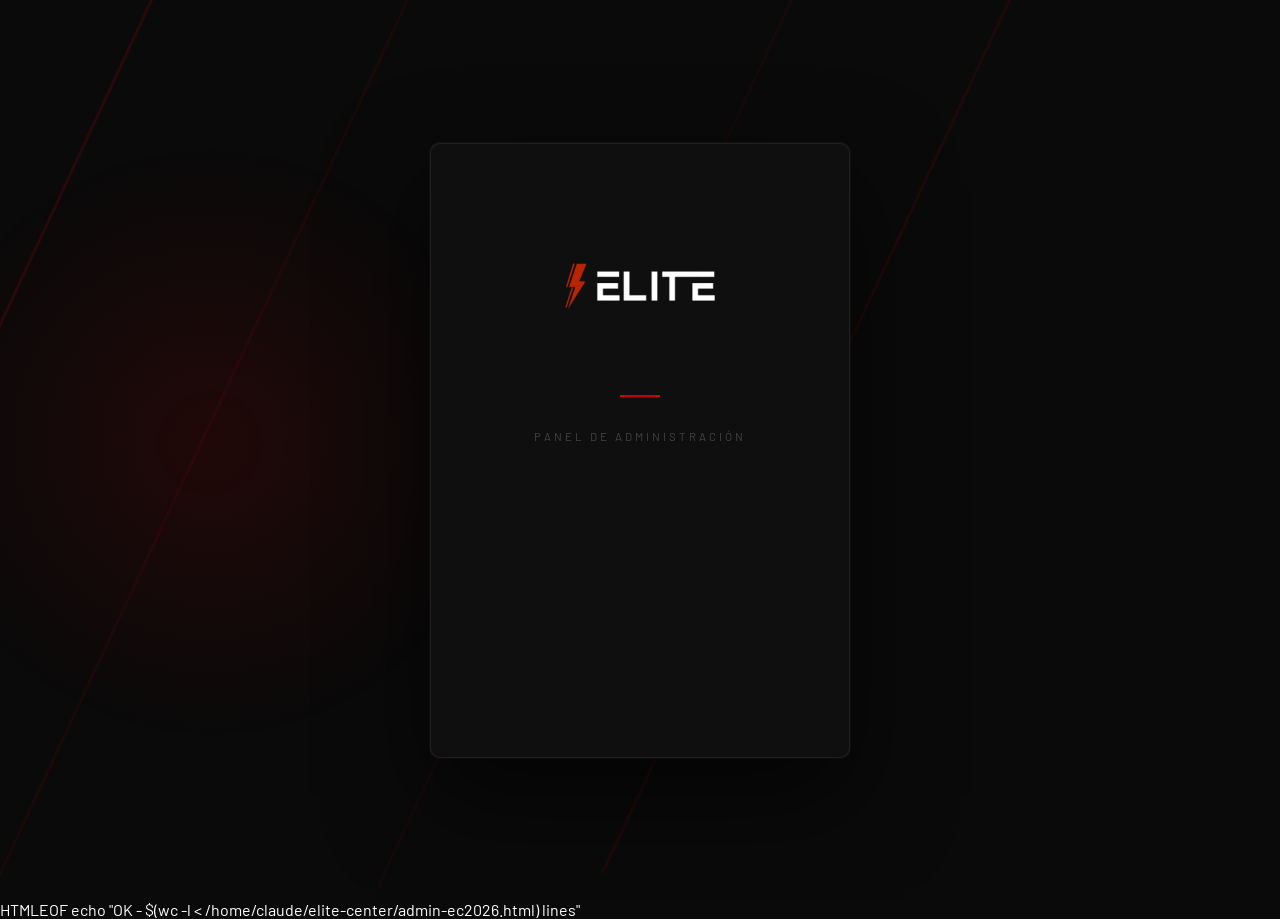
==== admin-ec2026.html @ e7048ead "Panel admin" ====
<!DOCTYPE html>
<html lang="es">
<head>
<meta charset="UTF-8">
<meta name="viewport" content="width=device-width, initial-scale=1.0">
<title>Elite Center – Panel Admin</title>
<link rel="icon" type="image/png" href="assets/img/logo-icon.png">
<link href="https://fonts.googleapis.com/css2?family=Barlow+Condensed:wght@400;600;700;900&family=Barlow:wght@300;400;500&display=swap" rel="stylesheet">
<script src="https://cdnjs.cloudflare.com/ajax/libs/gsap/3.12.5/gsap.min.js"></script>
<style>
:root{
  --red:#cc0000;--blk:#0a0a0a;--g1:#111;--g2:#1a1a1a;--g3:#222;
  --w:#fff;--mut:rgba(255,255,255,.45);--border:rgba(255,255,255,.07);
}
*{margin:0;padding:0;box-sizing:border-box}
body{background:var(--blk);color:var(--w);font-family:'Barlow',sans-serif;min-height:100vh;overflow-x:hidden}

/* ══ LOGIN ══ */
#loginScreen{
  min-height:100vh;display:flex;align-items:center;justify-content:center;
  position:relative;overflow:hidden;
}
.login-bg-stripe{
  position:absolute;width:3px;background:var(--red);opacity:.15;
  top:-10%;height:120%;transform:rotate(25deg);
}
.login-bg-stripe:nth-child(1){left:15%}
.login-bg-stripe:nth-child(2){left:35%;opacity:.08}
.login-bg-stripe:nth-child(3){left:65%;opacity:.06}
.login-bg-stripe:nth-child(4){left:82%;opacity:.1}
.login-glow{
  position:absolute;width:600px;height:600px;border-radius:50%;
  background:radial-gradient(circle,rgba(204,0,0,.12) 0%,transparent 70%);
  left:-100px;top:50%;transform:translateY(-50%);pointer-events:none;
}

.login-box{
  background:rgba(17,17,17,.85);
  backdrop-filter:blur(20px);
  border:1px solid var(--border);
  border-radius:10px;padding:52px 48px;
  width:100%;max-width:420px;
  position:relative;z-index:1;
  box-shadow:0 40px 100px rgba(0,0,0,.6), 0 0 0 1px rgba(255,255,255,.04);
  opacity:0;
}
.login-logo-wrap{text-align:center;margin-bottom:32px}
.login-logo-img{width:180px;opacity:0;transform:translateY(-20px)}
.login-divider{
  width:40px;height:2px;background:var(--red);
  margin:16px auto;opacity:0;
}
.login-sub{
  font-size:.72rem;letter-spacing:3px;text-transform:uppercase;
  color:var(--mut);text-align:center;margin-bottom:36px;opacity:0;
}
.login-field{margin-bottom:16px;opacity:0;transform:translateY(10px)}
.login-field label{
  display:block;font-size:.7rem;letter-spacing:2px;
  text-transform:uppercase;color:var(--mut);margin-bottom:8px;
}
.login-field input{
  width:100%;background:rgba(255,255,255,.04);
  border:1px solid var(--border);border-radius:5px;
  padding:14px 16px;color:var(--w);font-size:.95rem;outline:none;
  transition:border-color .25s,box-shadow .25s;
}
.login-field input:focus{
  border-color:var(--red);
  box-shadow:0 0 0 3px rgba(204,0,0,.12);
}
.login-err{
  color:#ff5555;font-size:.8rem;margin-bottom:12px;
  display:none;text-align:center;padding:8px;
  background:rgba(204,0,0,.08);border-radius:3px;
  border:1px solid rgba(204,0,0,.2);
}
.btn-login{
  width:100%;background:var(--red);color:var(--w);border:none;
  padding:15px;font-family:'Barlow Condensed',sans-serif;font-weight:700;
  font-size:1rem;letter-spacing:3px;text-transform:uppercase;
  border-radius:5px;cursor:pointer;margin-top:8px;
  transition:background .2s,transform .1s,box-shadow .2s;
  opacity:0;transform:translateY(10px);
  box-shadow:0 4px 20px rgba(204,0,0,.3);
}
.btn-login:hover{background:#aa0000;box-shadow:0 6px 28px rgba(204,0,0,.45)}
.btn-login:active{transform:scale(.98)}

/* ══ PANEL ══ */
#adminPanel{display:none}
.admin-nav{
  background:var(--g1);border-bottom:1px solid var(--border);
  padding:0 32px;display:flex;align-items:center;
  justify-content:space-between;height:62px;position:sticky;top:0;z-index:100;
}
.admin-brand{display:flex;align-items:center;gap:12px}
.admin-brand img{height:32px}
.admin-brand-txt{
  font-family:'Barlow Condensed',sans-serif;font-weight:700;
  font-size:.7rem;letter-spacing:3px;text-transform:uppercase;color:var(--mut);
}
.admin-right{display:flex;align-items:center;gap:16px}
.admin-clock{font-size:.78rem;color:var(--mut);font-family:monospace}
.btn-logout{
  background:transparent;border:1px solid var(--border);
  color:var(--mut);padding:7px 16px;font-size:.75rem;letter-spacing:1px;
  cursor:pointer;border-radius:4px;transition:all .2s;
}
.btn-logout:hover{border-color:var(--red);color:var(--red)}

.admin-body{padding:36px 32px;max-width:1140px;margin:0 auto}

/* Stats */
.admin-stats{display:grid;grid-template-columns:repeat(4,1fr);gap:14px;margin-bottom:36px}
.stat-card{
  background:var(--g1);border:1px solid var(--border);
  border-radius:6px;padding:18px 22px;
  opacity:0;transform:translateY(20px);
}
.stat-card-n{
  font-family:'Barlow Condensed',sans-serif;font-weight:900;
  font-size:2rem;color:var(--w);line-height:1;
}
.stat-card-n em{color:var(--red);font-style:normal}
.stat-card-l{font-size:.68rem;color:var(--mut);letter-spacing:1.5px;text-transform:uppercase;margin-top:6px}

/* Tabs */
.admin-tabs{display:flex;gap:3px;margin-bottom:24px;background:var(--g1);border:1px solid var(--border);border-radius:6px;padding:4px;width:fit-content}
.tab-btn{
  background:transparent;border:none;color:var(--mut);
  padding:9px 20px;font-size:.78rem;letter-spacing:1.5px;text-transform:uppercase;
  cursor:pointer;border-radius:4px;transition:all .2s;white-space:nowrap;
}
.tab-btn.active{background:var(--red);color:var(--w)}
.tab-btn:not(.active):hover{color:var(--w);background:rgba(255,255,255,.05)}

/* Panel sections */
.panel-section{display:none}
.panel-section.active{display:grid;grid-template-columns:1fr 1fr;gap:20px;align-items:start}
.panel-section.active.full{grid-template-columns:1fr}

/* Cards */
.panel-card{
  background:var(--g1);border:1px solid var(--border);
  border-radius:6px;padding:24px 28px;
}
.panel-card h3{
  font-family:'Barlow Condensed',sans-serif;font-weight:700;
  font-size:1rem;letter-spacing:1.5px;text-transform:uppercase;
  margin-bottom:18px;padding-bottom:14px;
  border-bottom:1px solid var(--border);
  display:flex;align-items:center;gap:8px;
}

/* Forms */
.form-row{display:grid;grid-template-columns:1fr 1fr;gap:12px;margin-bottom:12px}
.form-row.three{grid-template-columns:1fr 1fr 1fr}
.form-row.one{grid-template-columns:1fr}
.form-group{display:flex;flex-direction:column;gap:6px}
.form-group label{font-size:.68rem;letter-spacing:2px;text-transform:uppercase;color:var(--mut)}
.form-group input,.form-group select{
  background:rgba(255,255,255,.04);border:1px solid var(--border);
  border-radius:4px;padding:11px 13px;color:var(--w);font-size:.88rem;outline:none;
  transition:border-color .2s,box-shadow .2s;
}
.form-group input:focus,.form-group select:focus{
  border-color:var(--red);box-shadow:0 0 0 2px rgba(204,0,0,.1);
}
.form-group select option{background:var(--g2)}
.form-actions{display:flex;gap:10px;margin-top:16px;align-items:center;flex-wrap:wrap}
.btn-primary{
  background:var(--red);color:var(--w);border:none;
  padding:11px 24px;font-family:'Barlow Condensed',sans-serif;font-weight:700;
  font-size:.85rem;letter-spacing:2px;text-transform:uppercase;
  border-radius:4px;cursor:pointer;transition:background .2s,transform .1s;
  box-shadow:0 3px 12px rgba(204,0,0,.25);
}
.btn-primary:hover{background:#aa0000}
.btn-primary:active{transform:scale(.97)}
.btn-sec{
  background:transparent;color:var(--mut);border:1px solid var(--border);
  padding:11px 18px;font-size:.78rem;letter-spacing:1px;
  border-radius:4px;cursor:pointer;transition:all .2s;
}
.btn-sec:hover{border-color:var(--w);color:var(--w)}
.form-msg{
  font-size:.78rem;padding:8px 12px;border-radius:3px;display:none;
  animation:fadeIn .3s ease;
}
.form-msg.ok{background:rgba(0,200,100,.08);border:1px solid rgba(0,200,100,.25);color:#4dff9a}
.form-msg.err{background:rgba(204,0,0,.08);border:1px solid rgba(204,0,0,.25);color:#ff6666}
@keyframes fadeIn{from{opacity:0;transform:translateY(4px)}to{opacity:1;transform:none}}

/* Bulk */
.bulk-area{
  width:100%;background:rgba(255,255,255,.04);border:1px solid var(--border);
  border-radius:4px;padding:12px;color:var(--w);font-size:.82rem;
  font-family:monospace;line-height:1.8;outline:none;resize:vertical;min-height:160px;
  transition:border-color .2s;
}
.bulk-area:focus{border-color:var(--red)}
.bulk-hint{font-size:.72rem;color:var(--mut);margin-top:8px;line-height:1.6}
.bulk-hint strong{color:rgba(255,255,255,.6)}

/* Live code preview */
.code-preview{
  background:#0d1117;border:1px solid var(--border);border-radius:6px;
  padding:20px;height:100%;min-height:400px;position:relative;
  display:flex;flex-direction:column;
}
.code-preview-header{
  display:flex;justify-content:space-between;align-items:center;
  margin-bottom:14px;padding-bottom:12px;border-bottom:1px solid var(--border);
}
.code-preview-title{font-size:.68rem;letter-spacing:2px;text-transform:uppercase;color:var(--mut)}
.code-dots{display:flex;gap:6px}
.code-dot{width:10px;height:10px;border-radius:50%}
.code-dot:nth-child(1){background:#ff5f57}
.code-dot:nth-child(2){background:#febc2e}
.code-dot:nth-child(3){background:#28c840}
.code-body{
  flex:1;overflow-y:auto;font-family:monospace;font-size:.78rem;
  line-height:1.75;color:#e6edf3;white-space:pre-wrap;word-break:break-all;
}
.code-body .kw{color:#ff7b72}
.code-body .str{color:#a5d6ff}
.code-body .key{color:#79c0ff}
.code-body .num{color:#f8c555}
.code-preview-actions{display:flex;gap:8px;margin-top:14px;padding-top:12px;border-top:1px solid var(--border)}
.btn-download{
  background:var(--red);color:var(--w);border:none;
  padding:10px 20px;font-family:'Barlow Condensed',sans-serif;font-weight:700;
  font-size:.82rem;letter-spacing:2px;text-transform:uppercase;
  border-radius:4px;cursor:pointer;transition:all .2s;
  box-shadow:0 3px 12px rgba(204,0,0,.25);display:flex;align-items:center;gap:8px;
}
.btn-download:hover{background:#aa0000}
.btn-copy-code{
  background:transparent;border:1px solid var(--border);color:var(--mut);
  padding:10px 16px;font-size:.78rem;letter-spacing:1px;
  border-radius:4px;cursor:pointer;transition:all .2s;
}
.btn-copy-code:hover{border-color:var(--w);color:var(--w)}

/* Tabla */
.table-wrap{overflow-x:auto}
.table-search{
  background:rgba(255,255,255,.04);border:1px solid var(--border);
  border-radius:4px;padding:10px 14px;color:var(--w);font-size:.85rem;
  outline:none;width:260px;transition:border-color .2s;margin-bottom:14px;
}
.table-search:focus{border-color:var(--red)}
table{width:100%;border-collapse:collapse;font-size:.82rem}
thead th{
  padding:9px 12px;text-align:left;font-size:.65rem;
  letter-spacing:2px;text-transform:uppercase;color:var(--mut);
  border-bottom:1px solid var(--border);font-weight:500;
}
tbody tr{border-bottom:1px solid rgba(255,255,255,.03);transition:background .15s}
tbody tr:hover{background:rgba(255,255,255,.025)}
tbody td{padding:10px 12px;color:rgba(255,255,255,.75)}
.td-name{color:var(--w);font-weight:500}
.td-badge{
  font-size:.65rem;letter-spacing:1px;text-transform:uppercase;
  color:var(--red);background:rgba(204,0,0,.1);
  padding:3px 7px;border-radius:2px;display:inline-block;white-space:nowrap;
}
.td-link a{color:rgba(255,255,255,.35);font-size:.72rem;text-decoration:none;transition:color .2s}
.td-link a:hover{color:var(--red)}
.btn-del{
  background:transparent;border:1px solid rgba(255,0,0,.15);
  color:rgba(255,100,100,.5);padding:4px 10px;font-size:.7rem;
  cursor:pointer;border-radius:2px;transition:all .2s;
}
.btn-del:hover{background:rgba(204,0,0,.15);color:#ff4444;border-color:var(--red)}
.empty-state{text-align:center;padding:40px;color:var(--mut);font-size:.88rem}

/* Historial */
.hist-list{display:flex;flex-direction:column;gap:8px;max-height:500px;overflow-y:auto}
.hist-item{
  background:rgba(255,255,255,.03);border:1px solid var(--border);
  border-radius:4px;padding:14px 16px;
  display:flex;align-items:center;justify-content:space-between;gap:12px;
}
.hist-item.current{border-color:rgba(0,200,100,.3);background:rgba(0,200,100,.04)}
.hist-info{flex:1}
.hist-date{font-size:.82rem;color:var(--w);font-weight:500}
.hist-meta{font-size:.72rem;color:var(--mut);margin-top:3px}
.hist-badge{
  font-size:.65rem;letter-spacing:1px;text-transform:uppercase;
  padding:3px 8px;border-radius:2px;
}
.hist-badge.current{background:rgba(0,200,100,.1);color:#4dff9a;border:1px solid rgba(0,200,100,.2)}
.hist-badge.old{background:rgba(255,255,255,.05);color:var(--mut);border:1px solid var(--border)}
.btn-restore{
  background:transparent;border:1px solid rgba(255,255,255,.15);
  color:var(--mut);padding:6px 14px;font-size:.72rem;letter-spacing:1px;
  cursor:pointer;border-radius:3px;transition:all .2s;white-space:nowrap;
}
.btn-restore:hover{border-color:var(--red);color:var(--red)}
.hist-empty{text-align:center;padding:32px;color:var(--mut);font-size:.85rem}

/* Notificación toast */
.toast{
  position:fixed;bottom:28px;right:28px;z-index:9999;
  background:var(--g1);border:1px solid var(--border);
  border-left:3px solid var(--red);border-radius:5px;
  padding:14px 20px;font-size:.85rem;color:var(--w);
  box-shadow:0 12px 40px rgba(0,0,0,.5);
  transform:translateY(80px);opacity:0;pointer-events:none;
  transition:none;max-width:320px;
}
.toast.green{border-left-color:#28c840}

@media(max-width:900px){
  .panel-section.active{grid-template-columns:1fr}
  .admin-stats{grid-template-columns:1fr 1fr}
  .admin-body{padding:24px 16px}
  .admin-nav{padding:0 16px}
}
</style>
</head>
<body>

<!-- ══ LOGIN ══ -->
<div id="loginScreen">
  <div class="login-bg-stripe"></div>
  <div class="login-bg-stripe"></div>
  <div class="login-bg-stripe"></div>
  <div class="login-bg-stripe"></div>
  <div class="login-glow"></div>
  <div class="login-box" id="loginBox">
    <div class="login-logo-wrap">
      <img src="assets/img/logo-full.png" alt="Elite Center" class="login-logo-img" id="loginLogoImg">
      <div class="login-divider" id="loginDivider"></div>
    </div>
    <div class="login-sub" id="loginSub">Panel de administración</div>
    <div class="login-field" id="loginF1">
      <label>Usuario</label>
      <input type="text" id="loginUser" placeholder="usuario" autocomplete="off">
    </div>
    <div class="login-field" id="loginF2">
      <label>Contraseña</label>
      <input type="password" id="loginPass" placeholder="••••••••">
    </div>
    <div class="login-err" id="loginErr">Usuario o contraseña incorrectos</div>
    <button class="btn-login" id="loginBtn" onclick="doLogin()">Ingresar →</button>
  </div>
</div>

<!-- ══ PANEL ══ -->
<div id="adminPanel">
  <nav class="admin-nav">
    <div class="admin-brand">
      <img src="assets/img/logo-icon.png" alt="Elite Center">
      <div class="admin-brand-txt">Panel de administración</div>
    </div>
    <div class="admin-right">
      <div class="admin-clock" id="adminClock"></div>
      <button class="btn-logout" onclick="doLogout()">Cerrar sesión</button>
    </div>
  </nav>

  <div class="admin-body">

    <!-- Stats -->
    <div class="admin-stats" id="adminStats">
      <div class="stat-card"><div class="stat-card-n" id="statTotal">0</div><div class="stat-card-l">Alumnos cargados</div></div>
      <div class="stat-card"><div class="stat-card-n" id="statPlans">0</div><div class="stat-card-l">Planificaciones distintas</div></div>
      <div class="stat-card"><div class="stat-card-n" id="statVer"><em>v1</em></div><div class="stat-card-l">Versión actual</div></div>
      <div class="stat-card"><div class="stat-card-n" id="statLast" style="font-size:1rem;padding-top:4px">—</div><div class="stat-card-l">Último alumno</div></div>
    </div>

    <!-- Tabs -->
    <div class="admin-tabs">
      <button class="tab-btn active" onclick="switchTab('individual',this)">➕ Agregar</button>
      <button class="tab-btn" onclick="switchTab('bulk',this)">📋 Carga masiva</button>
      <button class="tab-btn" onclick="switchTab('lista',this)">👥 Alumnos</button>
      <button class="tab-btn" onclick="switchTab('historial',this)">🕐 Historial</button>
    </div>

    <!-- TAB: Individual -->
    <div class="panel-section active" id="tab-individual">
      <div class="panel-card">
        <h3>➕ Agregar alumno</h3>
        <div class="form-row">
          <div class="form-group"><label>Nombre</label><input type="text" id="iNombre" placeholder="Juan"></div>
          <div class="form-group"><label>Apellido</label><input type="text" id="iApellido" placeholder="Pérez"></div>
        </div>
        <div class="form-row three">
          <div class="form-group"><label>DNI (últimos 4)</label><input type="text" id="iDni" placeholder="4521" maxlength="4" inputmode="numeric"></div>
          <div class="form-group"><label>Período</label><input type="text" id="iFecha" placeholder="Marzo 2026"></div>
          <div class="form-group"><label>Tipo de plan</label>
            <select id="iTipo">
              <option value="">Seleccioná...</option>
              <option>Entrenamiento Funcional</option>
              <option>Entrenamiento Deportivo</option>
              <option>Personalizado de Estética</option>
              <option>Personalizado de Salud</option>
              <option>Entrenamiento en Equipo</option>
            </select>
          </div>
        </div>
        <div class="form-row one">
          <div class="form-group"><label>Link Google Drive (PDF)</label><input type="url" id="iDrive" placeholder="https://drive.google.com/file/d/..."></div>
        </div>
        <div class="form-actions">
          <button class="btn-primary" onclick="agregarIndividual()">Agregar alumno</button>
          <button class="btn-sec" onclick="limpiarForm()">Limpiar</button>
          <span class="form-msg" id="iMsg"></span>
        </div>
      </div>

      <!-- Live code preview -->
      <div class="code-preview">
        <div class="code-preview-header">
          <div style="display:flex;align-items:center;gap:10px">
            <div class="code-dots"><div class="code-dot"></div><div class="code-dot"></div><div class="code-dot"></div></div>
            <div class="code-preview-title">planificaciones.js — live preview</div>
          </div>
        </div>
        <div class="code-body" id="liveCode">// Cargá alumnos para ver el código generado...</div>
        <div class="code-preview-actions">
          <button class="btn-download" onclick="descargarJS()">⬇ Descargar planificaciones.js</button>
          <button class="btn-copy-code" onclick="copiarCodigo()">📋 Copiar</button>
        </div>
      </div>
    </div>

    <!-- TAB: Bulk -->
    <div class="panel-section" id="tab-bulk">
      <div class="panel-card">
        <h3>📋 Carga masiva</h3>
        <div class="form-row three">
          <div class="form-group"><label>Tipo de plan</label>
            <select id="bTipo">
              <option value="">Seleccioná...</option>
              <option>Entrenamiento Funcional</option>
              <option>Entrenamiento Deportivo</option>
              <option>Personalizado de Estética</option>
              <option>Personalizado de Salud</option>
              <option>Entrenamiento en Equipo</option>
            </select>
          </div>
          <div class="form-group"><label>Período</label><input type="text" id="bFecha" placeholder="Marzo 2026"></div>
          <div class="form-group"><label>DNI: últimos 4 dígitos</label><input type="text" id="bDni" placeholder="Mismo para todos (opcional)"></div>
        </div>
        <div class="form-row one">
          <div class="form-group"><label>Link Google Drive (mismo PDF para todos)</label><input type="url" id="bDrive" placeholder="https://drive.google.com/file/d/..."></div>
        </div>
        <div class="form-group" style="margin-top:4px">
          <label>Alumnos — uno por línea: Nombre,Apellido,DNI</label>
          <textarea class="bulk-area" id="bAlumnos" placeholder="Juan,Pérez,4521
María,González,2277
Lucas,Rodríguez,9103"></textarea>
          <div class="bulk-hint">
            Formato: <strong>Nombre,Apellido,UltimosDigitosDNI</strong> por línea.<br>
            Si todos tienen el mismo DNI, dejá el campo arriba y omití el tercer campo en cada línea.
          </div>
        </div>
        <div class="form-actions">
          <button class="btn-primary" onclick="cargaMasiva()">Cargar todos</button>
          <span class="form-msg" id="bMsg"></span>
        </div>
      </div>

      <!-- Live code -->
      <div class="code-preview">
        <div class="code-preview-header">
          <div style="display:flex;align-items:center;gap:10px">
            <div class="code-dots"><div class="code-dot"></div><div class="code-dot"></div><div class="code-dot"></div></div>
            <div class="code-preview-title">planificaciones.js — live preview</div>
          </div>
        </div>
        <div class="code-body" id="liveCode2">// Cargá alumnos para ver el código generado...</div>
        <div class="code-preview-actions">
          <button class="btn-download" onclick="descargarJS()">⬇ Descargar planificaciones.js</button>
          <button class="btn-copy-code" onclick="copiarCodigo()">📋 Copiar</button>
        </div>
      </div>
    </div>

    <!-- TAB: Lista -->
    <div class="panel-section full" id="tab-lista">
      <div class="panel-card">
        <h3>👥 Lista de alumnos</h3>
        <input type="text" class="table-search" id="tableSearch" placeholder="Buscar por nombre..." oninput="cargarTabla()">
        <div class="table-wrap">
          <table>
            <thead><tr>
              <th>#</th><th>Nombre completo</th><th>DNI</th><th>Plan</th><th>Período</th><th>Drive</th><th></th>
            </tr></thead>
            <tbody id="alumnosTabla"></tbody>
          </table>
          <div class="empty-state" id="emptyState" style="display:none">No hay alumnos cargados todavía</div>
        </div>
      </div>
    </div>

    <!-- TAB: Historial -->
    <div class="panel-section full" id="tab-historial">
      <div class="panel-card">
        <h3>🕐 Historial de versiones</h3>
        <p style="color:var(--mut);font-size:.82rem;margin-bottom:20px;line-height:1.6">
          Cada vez que agregás o eliminás alumnos se guarda una versión automáticamente. Podés restaurar cualquier versión anterior con un clic.
        </p>
        <div class="hist-list" id="histList">
          <div class="hist-empty">No hay versiones guardadas todavía</div>
        </div>
      </div>
    </div>

  </div>
</div>

<!-- Toast -->
<div class="toast" id="toast"></div>

<script>
// ════════════════════════════════════
// CONFIG
// ════════════════════════════════════
const ADMIN_USER = 'elitecenter';
const ADMIN_PASS = 'Elite2026!';
const MAX_HIST   = 20; // máximo versiones guardadas

// ── Estado ──
let alumnos  = JSON.parse(localStorage.getItem('ec_alumnos')  || '[]');
let historial= JSON.parse(localStorage.getItem('ec_historial')|| '[]');

// ════════════════════════════════════
// GSAP LOGIN ANIMATION
// ════════════════════════════════════
window.addEventListener('load', () => {
  const tl = gsap.timeline({ delay: .15 });
  tl.to('#loginBox',       { opacity:1, duration:.6, ease:'power3.out' })
    .to('#loginLogoImg',   { opacity:1, y:0, duration:.7, ease:'back.out(1.4)' }, '-=.3')
    .to('#loginDivider',   { opacity:1, scaleX:1, duration:.5, ease:'power3.out', transformOrigin:'center' }, '-=.2')
    .to('#loginSub',       { opacity:1, duration:.5, ease:'power3.out' }, '-=.2')
    .to('#loginF1',        { opacity:1, y:0, duration:.45, ease:'power3.out' }, '-=.15')
    .to('#loginF2',        { opacity:1, y:0, duration:.45, ease:'power3.out' }, '-=.25')
    .to('#loginBtn',       { opacity:1, y:0, duration:.45, ease:'back.out(1.3)' }, '-=.2');

  // Stripes
  gsap.fromTo('.login-bg-stripe',
    { scaleY:0, transformOrigin:'top center' },
    { scaleY:1, duration:1.2, stagger:.15, ease:'power3.out', delay:.1 }
  );
  gsap.to('.login-glow', {
    x: 40, y: -30, duration:4, repeat:-1, yoyo:true, ease:'sine.inOut'
  });
});

// Enter key login
document.addEventListener('keydown', e => {
  if (e.key === 'Enter') {
    if (document.getElementById('loginScreen').style.display !== 'none') doLogin();
  }
});

// ── LOGIN ──
function doLogin() {
  const u = document.getElementById('loginUser').value.trim();
  const p = document.getElementById('loginPass').value.trim();
  if (u === ADMIN_USER && p === ADMIN_PASS) {
    gsap.to('#loginBox', {
      opacity:0, y:-30, scale:.95, duration:.4, ease:'power3.in',
      onComplete: () => {
        document.getElementById('loginScreen').style.display = 'none';
        document.getElementById('adminPanel').style.display  = 'block';
        animarPanel();
      }
    });
  } else {
    const err = document.getElementById('loginErr');
    err.style.display = 'block';
    gsap.fromTo('#loginBox', { x:-10 }, { x:0, duration:.06, repeat:5, yoyo:true, ease:'none' });
    setTimeout(() => err.style.display = 'none', 3000);
  }
}

function doLogout() {
  gsap.to('#adminPanel', { opacity:0, duration:.3, ease:'power2.in', onComplete: () => {
    document.getElementById('adminPanel').style.display  = 'none';
    document.getElementById('loginScreen').style.display = 'flex';
    document.getElementById('adminPanel').style.opacity  = 1;
    document.getElementById('loginUser').value = '';
    document.getElementById('loginPass').value = '';
    gsap.fromTo('#loginBox', { opacity:0, y:20 }, { opacity:1, y:0, duration:.5, ease:'power3.out' });
  }});
}

// ── ANIMACIÓN PANEL ──
function animarPanel() {
  gsap.fromTo('.admin-nav',   { opacity:0, y:-20 }, { opacity:1, y:0, duration:.5, ease:'power3.out' });
  gsap.fromTo('.stat-card',   { opacity:0, y:24 },  { opacity:1, y:0, duration:.5, stagger:.08, ease:'back.out(1.3)', delay:.2 });
  gsap.fromTo('.admin-tabs',  { opacity:0, y:16 },  { opacity:1, y:0, duration:.4, ease:'power3.out', delay:.5 });
  gsap.fromTo('.panel-section.active', { opacity:0, y:20 }, { opacity:1, y:0, duration:.5, ease:'power3.out', delay:.6 });
  actualizarStats();
  actualizarLiveCode();
  cargarTabla();
  cargarHistorial();
  reloj();
}

// ── RELOJ ──
function reloj() {
  const el = document.getElementById('adminClock');
  const tick = () => {
    const now = new Date();
    el.textContent = now.toLocaleTimeString('es-AR');
  };
  tick();
  setInterval(tick, 1000);
}

// ── TABS ──
function switchTab(tab, btn) {
  document.querySelectorAll('.panel-section').forEach(s => { s.classList.remove('active'); s.style.opacity = 0; });
  document.querySelectorAll('.tab-btn').forEach(b => b.classList.remove('active'));
  const sec = document.getElementById('tab-' + tab);
  sec.classList.add('active');
  btn.classList.add('active');
  gsap.to(sec, { opacity:1, y:0, duration:.35, ease:'power3.out' });
  gsap.fromTo(sec, { opacity:0, y:12 }, { opacity:1, y:0, duration:.35, ease:'power3.out' });
  if (tab === 'lista')     cargarTabla();
  if (tab === 'historial') cargarHistorial();
}

// ── AGREGAR INDIVIDUAL ──
function agregarIndividual() {
  const nombre   = document.getElementById('iNombre').value.trim();
  const apellido = document.getElementById('iApellido').value.trim();
  const dni      = document.getElementById('iDni').value.trim();
  const tipo     = document.getElementById('iTipo').value;
  const fecha    = document.getElementById('iFecha').value.trim();
  const drive    = document.getElementById('iDrive').value.trim();

  if (!nombre || !apellido || !dni || !tipo || !fecha || !drive) {
    mostrarMsg('iMsg', 'Completá todos los campos', 'err'); return;
  }
  if (!/^\d{4}$/.test(dni)) {
    mostrarMsg('iMsg', 'El DNI debe tener exactamente 4 dígitos numéricos', 'err'); return;
  }

  guardarVersion();
  alumnos.push({ nombre, apellido, dni, tipo, fecha, drive });
  guardar();
  limpiarForm();
  actualizarTodo();
  mostrarMsg('iMsg', `✅ ${nombre} ${apellido} agregado`, 'ok');
  toast(`✅ ${nombre} ${apellido} agregado correctamente`, 'green');
}

function limpiarForm() {
  ['iNombre','iApellido','iDni','iFecha','iDrive'].forEach(id => document.getElementById(id).value = '');
  document.getElementById('iTipo').value = '';
}

// ── CARGA MASIVA ──
function cargaMasiva() {
  const tipo    = document.getElementById('bTipo').value;
  const fecha   = document.getElementById('bFecha').value.trim();
  const drive   = document.getElementById('bDrive').value.trim();
  const dniGlobal = document.getElementById('bDni').value.trim();
  const texto   = document.getElementById('bAlumnos').value.trim();

  if (!tipo || !fecha || !drive || !texto) {
    mostrarMsg('bMsg', 'Completá tipo, período, drive y la lista de alumnos', 'err'); return;
  }

  guardarVersion();
  const lineas = texto.split('\n').filter(l => l.trim());
  let ok = 0, err = 0;

  lineas.forEach(linea => {
    const p = linea.split(',').map(x => x.trim());
    const nombre   = p[0] || '';
    const apellido = p[1] || '';
    const dni      = p[2] || dniGlobal;
    if (nombre && apellido && dni && /^\d{4}$/.test(dni)) {
      alumnos.push({ nombre, apellido, dni, tipo, fecha, drive });
      ok++;
    } else { err++; }
  });

  guardar();
  actualizarTodo();
  document.getElementById('bAlumnos').value = '';
  const msg = err > 0 ? `✅ ${ok} agregados · ⚠️ ${err} con error` : `✅ ${ok} alumnos agregados`;
  mostrarMsg('bMsg', msg, ok > 0 ? 'ok' : 'err');
  if (ok > 0) toast(`✅ ${ok} alumnos cargados correctamente`, 'green');
}

// ── TABLA ──
function cargarTabla() {
  const tbody = document.getElementById('alumnosTabla');
  const empty = document.getElementById('emptyState');
  const q = (document.getElementById('tableSearch')?.value || '').toLowerCase();
  const filtrados = alumnos.filter(a => `${a.nombre} ${a.apellido}`.toLowerCase().includes(q));

  tbody.innerHTML = '';
  empty.style.display = filtrados.length ? 'none' : 'block';

  filtrados.forEach((a, i) => {
    const ri = alumnos.indexOf(a);
    const tr = document.createElement('tr');
    tr.innerHTML = `
      <td style="color:var(--mut)">${i+1}</td>
      <td class="td-name">${a.nombre} ${a.apellido}</td>
      <td style="color:var(--mut);font-family:monospace">****${a.dni}</td>
      <td><span class="td-badge">${a.tipo}</span></td>
      <td style="color:var(--mut)">${a.fecha}</td>
      <td class="td-link"><a href="${a.drive}" target="_blank">Ver PDF ↗</a></td>
      <td><button class="btn-del" onclick="eliminar(${ri})">Eliminar</button></td>`;
    tbody.appendChild(tr);
  });
}

function eliminar(idx) {
  if (!confirm(`¿Eliminar a ${alumnos[idx].nombre} ${alumnos[idx].apellido}?`)) return;
  const nombre = `${alumnos[idx].nombre} ${alumnos[idx].apellido}`;
  guardarVersion();
  alumnos.splice(idx, 1);
  guardar();
  actualizarTodo();
  cargarTabla();
  toast(`🗑 ${nombre} eliminado`, '');
}

// ── LIVE CODE ──
function actualizarLiveCode() {
  const code = generarCodigoTexto();
  ['liveCode','liveCode2'].forEach(id => {
    const el = document.getElementById(id);
    if (el) {
      el.textContent = code;
      gsap.fromTo(el, { opacity:.4 }, { opacity:1, duration:.3, ease:'power2.out' });
    }
  });
}

function generarCodigoTexto() {
  if (!alumnos.length) return '// No hay alumnos cargados todavía\nconst PLANIFICACIONES = [];';
  let code = 'const PLANIFICACIONES = [\n\n';
  alumnos.forEach(a => {
    code += `  {\n    nombre:     '${a.nombre} ${a.apellido}',\n    dni:        '${a.dni}',\n    tipo:       '${a.tipo}',\n    entrenador: 'Elite Center',\n    fecha:      '${a.fecha}',\n    drive:      '${a.drive}',\n  },\n`;
  });
  code += '\n];\n\n';
  // Agrego el resto del archivo (funciones de búsqueda)
  code += `// ════════════════════════════════════
// LÓGICA — no tocar
// ════════════════════════════════════

function normalizar(str) {
  return str.toLowerCase()
    .normalize('NFD').replace(/[\\u0300-\\u036f]/g, '')
    .replace(/\\s+/g, ' ').trim();
}

const nombresDB = [...new Set(PLANIFICACIONES.map(a => a.nombre + ' ' + a.apellido.split(' ')[0]))];`;
  return code;
}

// ── DESCARGAR JS ──
function descargarJS() {
  if (!alumnos.length) { toast('⚠️ No hay alumnos para exportar', ''); return; }

  // Generar el archivo completo con toda la lógica
  let content = generarArchivoCompleto();
  const blob = new Blob([content], { type: 'application/javascript' });
  const a = document.createElement('a');
  a.href = URL.createObjectURL(blob);
  a.download = 'planificaciones.js';
  a.click();
  URL.revokeObjectURL(a.href);
  toast('⬇ planificaciones.js descargado', 'green');
}

function generarArchivoCompleto() {
  let code = `/**\n * Elite Center – planificaciones.js\n * Generado automáticamente desde el panel admin\n * ${new Date().toLocaleString('es-AR')}\n * Total alumnos: ${alumnos.length}\n */\n\nconst PLANIFICACIONES = [\n\n`;
  alumnos.forEach(a => {
    code += `  {\n    nombre:     '${a.nombre} ${a.apellido}',\n    dni:        '${a.dni}',\n    tipo:       '${a.tipo}',\n    entrenador: 'Elite Center',\n    fecha:      '${a.fecha}',\n    drive:      '${a.drive}',\n  },\n`;
  });
  code += `\n];\n\n`;
  code += `function normalizar(str) {
  return str.toLowerCase()
    .normalize('NFD').replace(/[\\u0300-\\u036f]/g, '')
    .replace(/\\s+/g, ' ').trim();
}

const nombresDB = [...new Set(PLANIFICACIONES.map(a => a.nombre))];

document.addEventListener('DOMContentLoaded', () => {
  const input       = document.getElementById('planNombreInput');
  const suggestions = document.getElementById('planSuggestions');
  const dniWrap     = document.getElementById('planDniWrap');
  if (!input) return;

  input.addEventListener('input', () => {
    const val = input.value.trim();
    suggestions.innerHTML = '';
    suggestions.style.display = 'none';
    if (dniWrap) dniWrap.style.display = 'none';
    if (val.length < 2) return;
    const valNorm = normalizar(val);
    const matches = nombresDB.filter(n => normalizar(n).includes(valNorm));
    if (!matches.length) return;
    matches.slice(0, 6).forEach(nombre => {
      const item = document.createElement('div');
      item.className = 'plan-suggestion-item';
      const normNombre = normalizar(nombre);
      const idx = normNombre.indexOf(valNorm);
      item.innerHTML = nombre.substring(0, idx) + '<strong>' + nombre.substring(idx, idx + val.length) + '</strong>' + nombre.substring(idx + val.length);
      item.addEventListener('mousedown', e => { e.preventDefault(); input.value = nombre; suggestions.style.display = 'none'; buscarPlan(); });
      suggestions.appendChild(item);
    });
    suggestions.style.display = 'block';
  });

  input.addEventListener('blur', () => { setTimeout(() => { suggestions.style.display = 'none'; }, 150); });
  input.addEventListener('keydown', e => { if (e.key === 'Enter') buscarPlan(); if (e.key === 'Escape') suggestions.style.display = 'none'; });

  const dniInput = document.getElementById('planDniInput');
  if (dniInput) {
    dniInput.addEventListener('keydown', e => { if (e.key === 'Enter') confirmarDni(); });
    dniInput.addEventListener('input', () => { dniInput.value = dniInput.value.replace(/\\D/g, '').slice(0, 4); });
  }
});

function buscarPlan() {
  const input   = document.getElementById('planNombreInput');
  const query   = input.value.trim();
  const result  = document.getElementById('planResult');
  const card    = document.getElementById('planCard');
  const error   = document.getElementById('planError');
  const dniWrap = document.getElementById('planDniWrap');
  const sugg    = document.getElementById('planSuggestions');
  sugg.style.display = 'none';
  result.style.display = 'none';
  card.style.display   = 'none';
  error.style.display  = 'none';
  if (dniWrap) dniWrap.style.display = 'none';
  if (!query) { input.classList.add('shake'); setTimeout(() => input.classList.remove('shake'), 500); return; }
  const queryNorm = normalizar(query);
  const matches = PLANIFICACIONES.filter(a => normalizar(a.nombre) === queryNorm);
  if (matches.length === 0) {
    result.style.display = 'block'; error.style.display = 'block';
    if (typeof gsap !== 'undefined') { gsap.from(error, { opacity:0, y:16, duration:.4, ease:'power3.out' }); gsap.to(input, { x:-8, duration:.07, repeat:5, yoyo:true, ease:'none', onComplete: () => gsap.set(input, { x:0 }) }); }
  } else if (matches.length === 1) {
    mostrarPlan(matches[0]);
  } else {
    result.style.display = 'block'; dniWrap.style.display = 'block';
    document.getElementById('planDniInput').value = '';
    document.getElementById('planDniInput').focus();
    if (typeof gsap !== 'undefined') { gsap.from(dniWrap, { opacity:0, y:16, duration:.45, ease:'power3.out' }); }
  }
}

function confirmarDni() {
  const nombre   = document.getElementById('planNombreInput').value.trim();
  const dni      = document.getElementById('planDniInput').value.trim();
  const card     = document.getElementById('planCard');
  const error    = document.getElementById('planError');
  const dniWrap  = document.getElementById('planDniWrap');
  const dniInput = document.getElementById('planDniInput');
  if (dni.length < 4) { dniInput.classList.add('shake'); setTimeout(() => dniInput.classList.remove('shake'), 500); return; }
  const queryNorm = normalizar(nombre);
  const match = PLANIFICACIONES.find(a => normalizar(a.nombre) === queryNorm && a.dni === dni);
  if (match) { dniWrap.style.display = 'none'; mostrarPlan(match); }
  else {
    error.style.display = 'block';
    document.getElementById('planErrorMsg').textContent = 'DNI incorrecto. Verificá los últimos 4 dígitos o consultá a tu entrenador.';
    if (typeof gsap !== 'undefined') { gsap.from(error, { opacity:0, y:12, duration:.35, ease:'power3.out' }); gsap.to(dniInput, { x:-8, duration:.07, repeat:5, yoyo:true, ease:'none', onComplete: () => gsap.set(dniInput, { x:0 }) }); }
  }
}

function mostrarPlan(alumno) {
  const result = document.getElementById('planResult');
  const card   = document.getElementById('planCard');
  result.style.display = 'block'; card.style.display = 'block';
  document.getElementById('planNombre').textContent     = alumno.nombre;
  document.getElementById('planTipo').textContent       = alumno.tipo;
  document.getElementById('planTipoRow').textContent    = alumno.tipo;
  document.getElementById('planEntrenador').textContent = alumno.entrenador;
  document.getElementById('planFecha').textContent      = alumno.fecha;
  document.getElementById('planDescarga').href          = alumno.drive;
  if (typeof gsap !== 'undefined') { gsap.from(card, { opacity:0, y:20, duration:.5, ease:'power3.out' }); }
}

function resetPlan() {
  document.getElementById('planNombreInput').value          = '';
  document.getElementById('planResult').style.display      = 'none';
  document.getElementById('planCard').style.display        = 'none';
  document.getElementById('planError').style.display       = 'none';
  document.getElementById('planDniWrap').style.display     = 'none';
  document.getElementById('planSuggestions').style.display = 'none';
  document.getElementById('planNombreInput').focus();
}
`;
  return code;
}

function copiarCodigo() {
  navigator.clipboard.writeText(generarArchivoCompleto()).then(() => {
    toast('📋 Código copiado al portapapeles', 'green');
  });
}

// ── HISTORIAL ──
function guardarVersion() {
  const snapshot = {
    fecha:   new Date().toLocaleString('es-AR'),
    ts:      Date.now(),
    total:   alumnos.length,
    data:    JSON.parse(JSON.stringify(alumnos))
  };
  historial.unshift(snapshot);
  if (historial.length > MAX_HIST) historial = historial.slice(0, MAX_HIST);
  localStorage.setItem('ec_historial', JSON.stringify(historial));
}

function cargarHistorial() {
  const list = document.getElementById('histList');
  if (!historial.length) {
    list.innerHTML = '<div class="hist-empty">No hay versiones guardadas todavía</div>';
    return;
  }
  list.innerHTML = '';
  historial.forEach((h, i) => {
    const div = document.createElement('div');
    div.className = `hist-item ${i === 0 ? 'current' : ''}`;
    div.innerHTML = `
      <div class="hist-info">
        <div class="hist-date">${h.fecha}</div>
        <div class="hist-meta">${h.total} alumno${h.total !== 1 ? 's' : ''}</div>
      </div>
      <span class="hist-badge ${i === 0 ? 'current' : 'old'}">${i === 0 ? 'Actual' : `v${historial.length - i}`}</span>
      ${i > 0 ? `<button class="btn-restore" onclick="restaurar(${i})">Restaurar</button>` : ''}
    `;
    list.appendChild(div);
  });
  gsap.fromTo('.hist-item', { opacity:0, x:-16 }, { opacity:1, x:0, stagger:.05, duration:.35, ease:'power3.out' });
}

function restaurar(idx) {
  const h = historial[idx];
  if (!confirm(`¿Restaurar la versión del ${h.fecha} con ${h.total} alumnos?\nSe guardará la versión actual antes de restaurar.`)) return;
  guardarVersion();
  alumnos = JSON.parse(JSON.stringify(h.data));
  guardar();
  actualizarTodo();
  cargarHistorial();
  toast(`✅ Versión del ${h.fecha} restaurada`, 'green');
}

// ── STATS ──
function actualizarStats() {
  document.getElementById('statTotal').textContent = alumnos.length;
  const drives = new Set(alumnos.map(a => a.drive)).size;
  document.getElementById('statPlans').textContent = drives;
  document.getElementById('statVer').innerHTML = `<em>v${historial.length + 1}</em>`;
  const ult = alumnos.length ? `${alumnos[alumnos.length-1].nombre} ${alumnos[alumnos.length-1].apellido}` : '—';
  document.getElementById('statLast').textContent = ult;
}

// ── TOAST ──
function toast(msg, type) {
  const el = document.getElementById('toast');
  el.textContent = msg;
  el.className = `toast ${type}`;
  gsap.killTweensOf(el);
  gsap.fromTo(el, { y:80, opacity:0 }, { y:0, opacity:1, duration:.4, ease:'back.out(1.4)' });
  gsap.to(el, { y:80, opacity:0, duration:.35, ease:'power2.in', delay:3 });
}

// ── UTILS ──
function guardar() { localStorage.setItem('ec_alumnos', JSON.stringify(alumnos)); }
function actualizarTodo() { actualizarStats(); actualizarLiveCode(); }
function mostrarMsg(id, txt, tipo) {
  const el = document.getElementById(id);
  el.textContent = txt; el.className = `form-msg ${tipo}`; el.style.display = 'block';
  setTimeout(() => el.style.display = 'none', 4000);
}
</script>
</body>
</html>
HTMLEOF
echo "OK - $(wc -l < /home/claude/elite-center/admin-ec2026.html) lines"
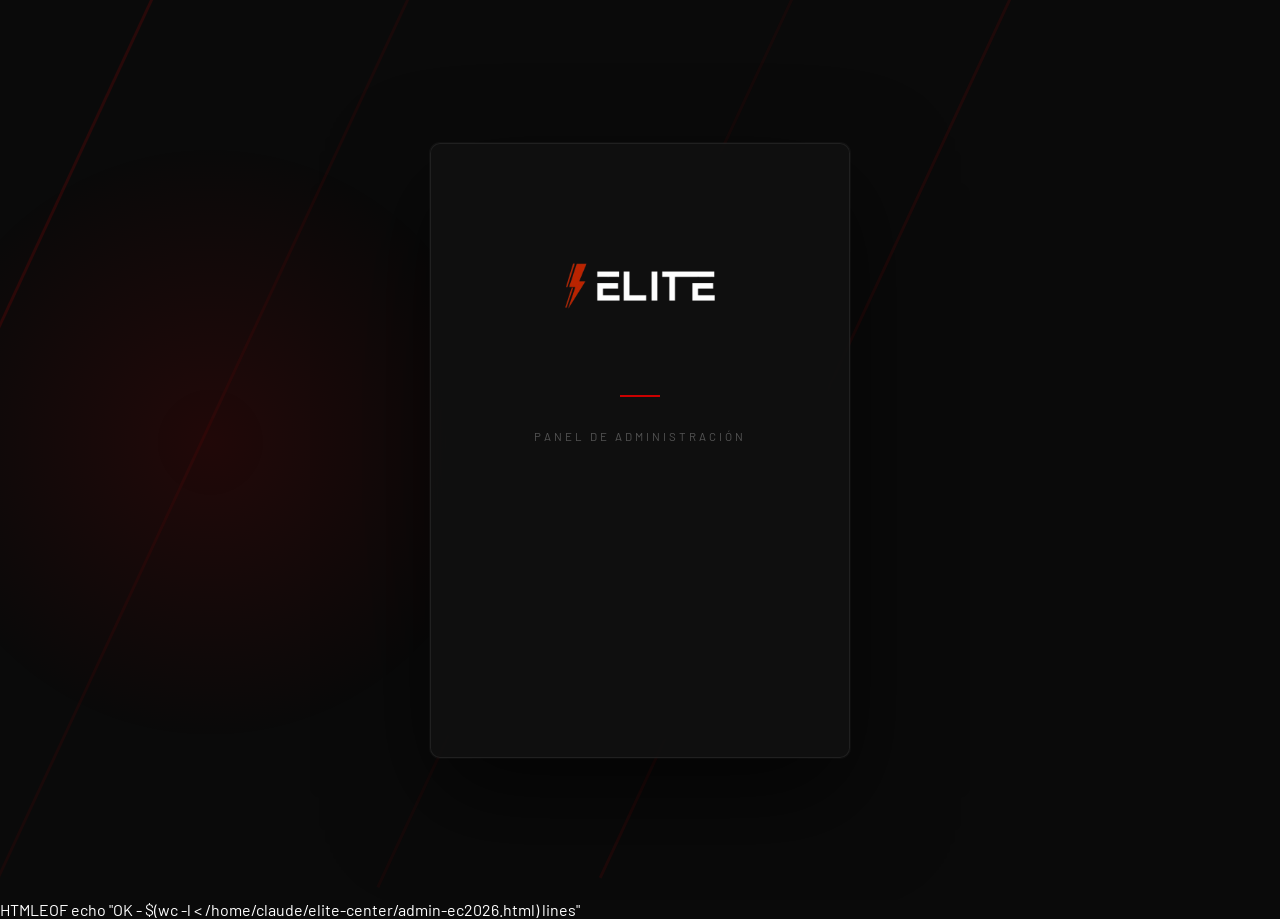
==== commit c0cc09e3: "Panel Admin 1.0v" ====
--- a/admin-ec2026.html
+++ b/admin-ec2026.html
@@ -523,11 +523,13 @@
 // ════════════════════════════════════
 const ADMIN_USER = 'elitecenter';
 const ADMIN_PASS = 'Elite2026!';
-const MAX_HIST   = 20; // máximo versiones guardadas
-
-// ── Estado ──
-let alumnos  = JSON.parse(localStorage.getItem('ec_alumnos')  || '[]');
+const MAX_HIST   = 20;
+const SHEET_URL  = 'https://script.google.com/macros/s/AKfycbxGfbPIu5JHPZDet1gWgiZ5w5LkP6DSRtzy62pEX5Jm4H40nb0OM0ge6z6OHHxfBBbN/exec';
+
+// ── Estado (historial local, alumnos en Sheets) ──
+let alumnos  = [];
 let historial= JSON.parse(localStorage.getItem('ec_historial')|| '[]');
+let cargando = false;
 
 // ════════════════════════════════════
 // GSAP LOGIN ANIMATION
@@ -597,10 +599,7 @@
   gsap.fromTo('.stat-card',   { opacity:0, y:24 },  { opacity:1, y:0, duration:.5, stagger:.08, ease:'back.out(1.3)', delay:.2 });
   gsap.fromTo('.admin-tabs',  { opacity:0, y:16 },  { opacity:1, y:0, duration:.4, ease:'power3.out', delay:.5 });
   gsap.fromTo('.panel-section.active', { opacity:0, y:20 }, { opacity:1, y:0, duration:.5, ease:'power3.out', delay:.6 });
-  actualizarStats();
-  actualizarLiveCode();
-  cargarTabla();
-  cargarHistorial();
+  cargarDesdeSheets();
   reloj();
 }
 
@@ -644,13 +643,23 @@
     mostrarMsg('iMsg', 'El DNI debe tener exactamente 4 dígitos numéricos', 'err'); return;
   }
 
-  guardarVersion();
-  alumnos.push({ nombre, apellido, dni, tipo, fecha, drive });
-  guardar();
-  limpiarForm();
-  actualizarTodo();
-  mostrarMsg('iMsg', `✅ ${nombre} ${apellido} agregado`, 'ok');
-  toast(`✅ ${nombre} ${apellido} agregado correctamente`, 'green');
+  const alumno = { nombre, apellido, dni, tipo, fecha, drive };
+  mostrarMsg('iMsg', 'Guardando...', 'ok');
+
+  sheetPost({ action: 'add', alumno })
+    .then(r => {
+      if (r.ok) {
+        guardarVersion();
+        alumnos.push(alumno);
+        limpiarForm();
+        actualizarTodo();
+        mostrarMsg('iMsg', `✅ ${nombre} ${apellido} agregado`, 'ok');
+        toast(`✅ ${nombre} ${apellido} agregado correctamente`, 'green');
+      } else {
+        mostrarMsg('iMsg', '❌ Error: ' + r.msg, 'err');
+      }
+    })
+    .catch(() => mostrarMsg('iMsg', '❌ Sin conexión con Google Sheets', 'err'));
 }
 
 function limpiarForm() {
@@ -660,19 +669,19 @@
 
 // ── CARGA MASIVA ──
 function cargaMasiva() {
-  const tipo    = document.getElementById('bTipo').value;
-  const fecha   = document.getElementById('bFecha').value.trim();
-  const drive   = document.getElementById('bDrive').value.trim();
+  const tipo      = document.getElementById('bTipo').value;
+  const fecha     = document.getElementById('bFecha').value.trim();
+  const drive     = document.getElementById('bDrive').value.trim();
   const dniGlobal = document.getElementById('bDni').value.trim();
-  const texto   = document.getElementById('bAlumnos').value.trim();
+  const texto     = document.getElementById('bAlumnos').value.trim();
 
   if (!tipo || !fecha || !drive || !texto) {
-    mostrarMsg('bMsg', 'Completá tipo, período, drive y la lista de alumnos', 'err'); return;
+    mostrarMsg('bMsg', 'Completá tipo, período, drive y la lista', 'err'); return;
   }
 
-  guardarVersion();
   const lineas = texto.split('\n').filter(l => l.trim());
-  let ok = 0, err = 0;
+  const nuevos = [];
+  let err = 0;
 
   lineas.forEach(linea => {
     const p = linea.split(',').map(x => x.trim());
@@ -680,17 +689,29 @@
     const apellido = p[1] || '';
     const dni      = p[2] || dniGlobal;
     if (nombre && apellido && dni && /^\d{4}$/.test(dni)) {
-      alumnos.push({ nombre, apellido, dni, tipo, fecha, drive });
-      ok++;
+      nuevos.push({ nombre, apellido, dni, tipo, fecha, drive });
     } else { err++; }
   });
 
-  guardar();
-  actualizarTodo();
-  document.getElementById('bAlumnos').value = '';
-  const msg = err > 0 ? `✅ ${ok} agregados · ⚠️ ${err} con error` : `✅ ${ok} alumnos agregados`;
-  mostrarMsg('bMsg', msg, ok > 0 ? 'ok' : 'err');
-  if (ok > 0) toast(`✅ ${ok} alumnos cargados correctamente`, 'green');
+  if (!nuevos.length) { mostrarMsg('bMsg', 'No hay alumnos válidos para cargar', 'err'); return; }
+
+  mostrarMsg('bMsg', `Cargando ${nuevos.length} alumnos...`, 'ok');
+
+  sheetPost({ action: 'addBulk', alumnos: nuevos })
+    .then(r => {
+      if (r.ok) {
+        guardarVersion();
+        alumnos.push(...nuevos);
+        document.getElementById('bAlumnos').value = '';
+        actualizarTodo();
+        const msg = err > 0 ? `✅ ${nuevos.length} agregados · ⚠️ ${err} con error` : `✅ ${nuevos.length} alumnos agregados`;
+        mostrarMsg('bMsg', msg, 'ok');
+        toast(`✅ ${nuevos.length} alumnos cargados correctamente`, 'green');
+      } else {
+        mostrarMsg('bMsg', '❌ Error: ' + r.msg, 'err');
+      }
+    })
+    .catch(() => mostrarMsg('bMsg', '❌ Sin conexión con Google Sheets', 'err'));
 }
 
 // ── TABLA ──
@@ -720,13 +741,20 @@
 
 function eliminar(idx) {
   if (!confirm(`¿Eliminar a ${alumnos[idx].nombre} ${alumnos[idx].apellido}?`)) return;
-  const nombre = `${alumnos[idx].nombre} ${alumnos[idx].apellido}`;
-  guardarVersion();
-  alumnos.splice(idx, 1);
-  guardar();
-  actualizarTodo();
-  cargarTabla();
-  toast(`🗑 ${nombre} eliminado`, '');
+  const a = alumnos[idx];
+  sheetPost({ action: 'delete', nombre: a.nombre, apellido: a.apellido, dni: a.dni })
+    .then(r => {
+      if (r.ok) {
+        guardarVersion();
+        alumnos.splice(idx, 1);
+        actualizarTodo();
+        cargarTabla();
+        toast(`🗑 ${a.nombre} ${a.apellido} eliminado`, '');
+      } else {
+        toast('❌ Error al eliminar: ' + r.msg, '');
+      }
+    })
+    .catch(() => toast('❌ Sin conexión con Google Sheets', ''));
 }
 
 // ── LIVE CODE ──
@@ -944,16 +972,6 @@
   gsap.fromTo('.hist-item', { opacity:0, x:-16 }, { opacity:1, x:0, stagger:.05, duration:.35, ease:'power3.out' });
 }
 
-function restaurar(idx) {
-  const h = historial[idx];
-  if (!confirm(`¿Restaurar la versión del ${h.fecha} con ${h.total} alumnos?\nSe guardará la versión actual antes de restaurar.`)) return;
-  guardarVersion();
-  alumnos = JSON.parse(JSON.stringify(h.data));
-  guardar();
-  actualizarTodo();
-  cargarHistorial();
-  toast(`✅ Versión del ${h.fecha} restaurada`, 'green');
-}
 
 // ── STATS ──
 function actualizarStats() {
@@ -975,8 +993,92 @@
   gsap.to(el, { y:80, opacity:0, duration:.35, ease:'power2.in', delay:3 });
 }
 
+// ── GOOGLE SHEETS ──
+function sheetPost(payload) {
+  // Para escritura usamos no-cors (no podemos leer respuesta pero escribe bien)
+  return fetch(SHEET_URL, {
+    method: 'POST',
+    mode: 'no-cors',
+    headers: { 'Content-Type': 'text/plain' },
+    body: JSON.stringify(payload)
+  }).then(() => ({ ok: true }));
+}
+
+function cargarDesdeSheets() {
+  toast('🔄 Cargando datos...', '');
+  // Para lectura usamos script tag (JSONP) que evita CORS
+  const callbackName = 'sheetCallback_' + Date.now();
+  const script = document.createElement('script');
+
+  window[callbackName] = function(data) {
+    delete window[callbackName];
+    document.body.removeChild(script);
+    alumnos = (Array.isArray(data) ? data : []).map(r => ({
+      nombre:   String(r.nombre   || ''),
+      apellido: String(r.apellido || ''),
+      dni:      String(r.dni      || ''),
+      tipo:     String(r.tipo     || ''),
+      fecha:    String(r.fecha    || ''),
+      drive:    String(r.drive    || ''),
+    })).filter(a => a.nombre);
+    actualizarTodo();
+    cargarTabla();
+    cargarHistorial();
+    toast(`✅ ${alumnos.length} alumnos cargados desde Sheets`, 'green');
+  };
+
+  script.onerror = function() {
+    delete window[callbackName];
+    // Fallback: fetch normal
+    fetch(SHEET_URL)
+      .then(r => r.json())
+      .then(data => {
+        alumnos = (Array.isArray(data) ? data : []).map(r => ({
+          nombre:   String(r.nombre   || ''),
+          apellido: String(r.apellido || ''),
+          dni:      String(r.dni      || ''),
+          tipo:     String(r.tipo     || ''),
+          fecha:    String(r.fecha    || ''),
+          drive:    String(r.drive    || ''),
+        })).filter(a => a.nombre);
+        actualizarTodo();
+        cargarTabla();
+        cargarHistorial();
+        toast(`✅ ${alumnos.length} alumnos cargados`, 'green');
+      })
+      .catch(() => {
+        toast('⚠️ No se pudo conectar con Google Sheets', '');
+        actualizarTodo();
+        cargarTabla();
+        cargarHistorial();
+      });
+  };
+
+  script.src = SHEET_URL + '?callback=' + callbackName;
+  document.body.appendChild(script);
+}
+
+function restaurar(idx) {
+  const h = historial[idx];
+  if (!confirm(`¿Restaurar la versión del ${h.fecha} con ${h.total} alumnos?\nEsto reemplazará todos los datos en Google Sheets.`)) return;
+
+  guardarVersion();
+  const nuevos = JSON.parse(JSON.stringify(h.data));
+
+  sheetPost({ action: 'deleteAll' })
+    .then(() => sheetPost({ action: 'addBulk', alumnos: nuevos }))
+    .then(() => {
+      alumnos = nuevos;
+      actualizarTodo();
+      cargarTabla();
+      cargarHistorial();
+      toast(`✅ Versión del ${h.fecha} restaurada`, 'green');
+    })
+    .catch(() => toast('❌ Error al restaurar', ''));
+}
+
 // ── UTILS ──
-function guardar() { localStorage.setItem('ec_alumnos', JSON.stringify(alumnos)); }
+function guardar() { /* datos en Sheets, no localStorage */ }
 function actualizarTodo() { actualizarStats(); actualizarLiveCode(); }
 function mostrarMsg(id, txt, tipo) {
   const el = document.getElementById(id);
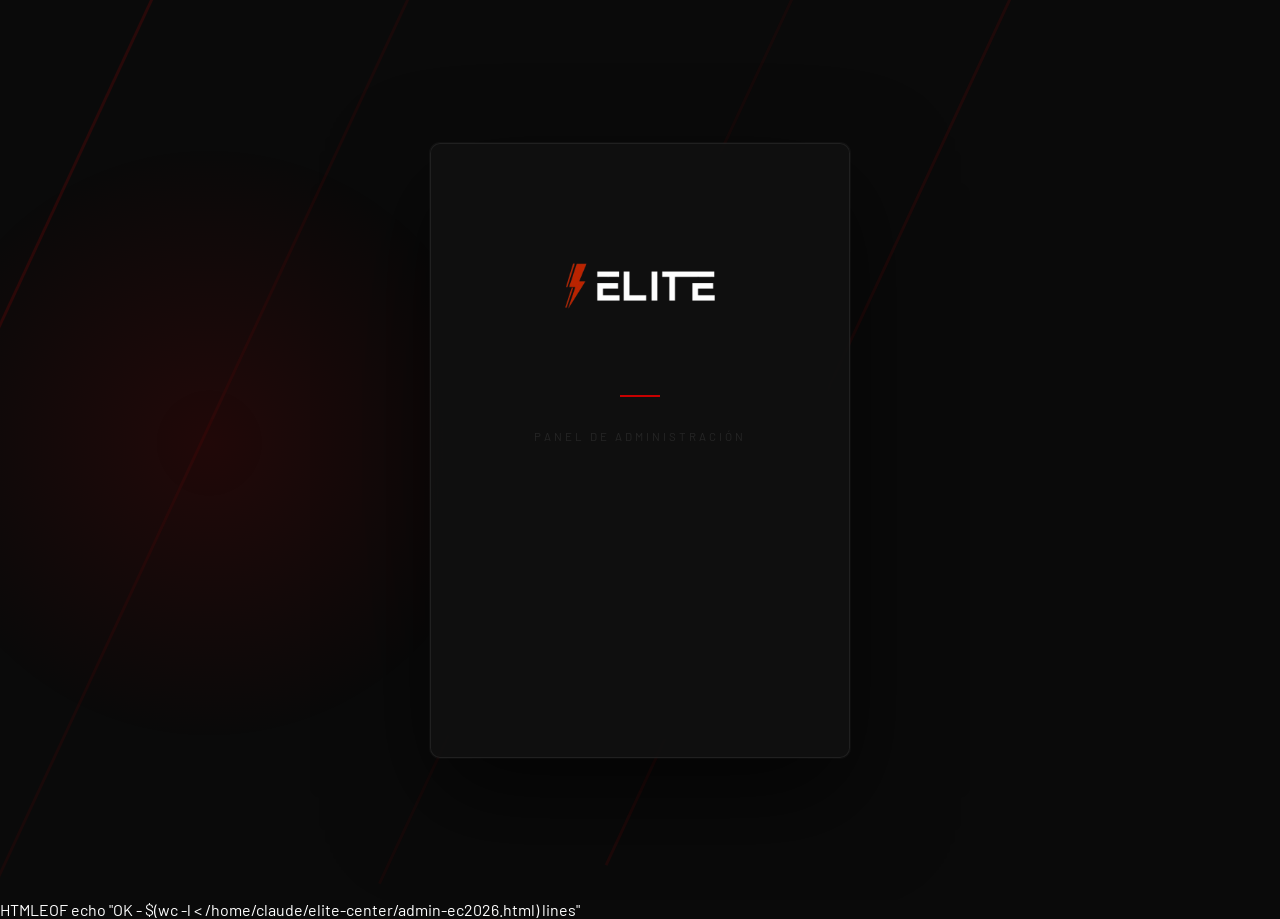
==== commit 66e48c0c: "Panel Admin 1.1v" ====
--- a/admin-ec2026.html
+++ b/admin-ec2026.html
@@ -645,9 +645,11 @@
 
   const alumno = { nombre, apellido, dni, tipo, fecha, drive };
   mostrarMsg('iMsg', 'Guardando...', 'ok');
+  console.log('Enviando alumno:', alumno);
 
   sheetPost({ action: 'add', alumno })
     .then(r => {
+      console.log('Respuesta Sheets:', r);
       if (r.ok) {
         guardarVersion();
         alumnos.push(alumno);
@@ -659,7 +661,10 @@
         mostrarMsg('iMsg', '❌ Error: ' + r.msg, 'err');
       }
     })
-    .catch(() => mostrarMsg('iMsg', '❌ Sin conexión con Google Sheets', 'err'));
+    .catch(err => {
+      console.error('Error:', err);
+      mostrarMsg('iMsg', '❌ Sin conexión: ' + err.message, 'err');
+    });
 }
 
 function limpiarForm() {
@@ -994,68 +999,90 @@
 }
 
 // ── GOOGLE SHEETS ──
+function sheetGet(params) {
+  const cb = 'cb_' + Date.now();
+  return new Promise((resolve, reject) => {
+    const script = document.createElement('script');
+    let done = false;
+
+    const timeout = setTimeout(() => {
+      if (done) return;
+      done = true;
+      delete window[cb];
+      if (document.body.contains(script)) document.body.removeChild(script);
+      reject(new Error('Timeout'));
+    }, 10000);
+
+    window[cb] = function(data) {
+      if (done) return;
+      done = true;
+      clearTimeout(timeout);
+      delete window[cb];
+      if (document.body.contains(script)) document.body.removeChild(script);
+      resolve(data);
+    };
+
+    script.onerror = () => {
+      if (done) return;
+      done = true;
+      clearTimeout(timeout);
+      delete window[cb];
+      reject(new Error('Error de red'));
+    };
+
+    const qs = Object.entries({ ...params, callback: cb })
+      .map(([k, v]) => k + '=' + encodeURIComponent(String(v))).join('&');
+    script.src = SHEET_URL + '?' + qs;
+    document.body.appendChild(script);
+  });
+}
+
 function sheetPost(payload) {
-  // Para escritura usamos no-cors (no podemos leer respuesta pero escribe bien)
-  return fetch(SHEET_URL, {
-    method: 'POST',
-    mode: 'no-cors',
-    headers: { 'Content-Type': 'text/plain' },
-    body: JSON.stringify(payload)
-  }).then(() => ({ ok: true }));
+  const action = payload.action;
+
+  if (action === 'add') {
+    const a = payload.alumno;
+    return sheetGet({ action:'add', nombre:a.nombre, apellido:a.apellido, dni:a.dni, tipo:a.tipo, fecha:a.fecha, drive:a.drive });
+  }
+
+  if (action === 'addBulk') {
+    return sheetGet({ action:'addBulk', alumnos: JSON.stringify(payload.alumnos) });
+  }
+
+  if (action === 'delete') {
+    return sheetGet({ action:'delete', nombre:payload.nombre, apellido:payload.apellido, dni:payload.dni });
+  }
+
+  if (action === 'deleteAll') {
+    return sheetGet({ action:'deleteAll' });
+  }
+
+  return Promise.resolve({ ok: false, msg: 'Acción desconocida' });
 }
 
 function cargarDesdeSheets() {
   toast('🔄 Cargando datos...', '');
-  // Para lectura usamos script tag (JSONP) que evita CORS
-  const callbackName = 'sheetCallback_' + Date.now();
-  const script = document.createElement('script');
-
-  window[callbackName] = function(data) {
-    delete window[callbackName];
-    document.body.removeChild(script);
-    alumnos = (Array.isArray(data) ? data : []).map(r => ({
-      nombre:   String(r.nombre   || ''),
-      apellido: String(r.apellido || ''),
-      dni:      String(r.dni      || ''),
-      tipo:     String(r.tipo     || ''),
-      fecha:    String(r.fecha    || ''),
-      drive:    String(r.drive    || ''),
-    })).filter(a => a.nombre);
-    actualizarTodo();
-    cargarTabla();
-    cargarHistorial();
-    toast(`✅ ${alumnos.length} alumnos cargados desde Sheets`, 'green');
-  };
-
-  script.onerror = function() {
-    delete window[callbackName];
-    // Fallback: fetch normal
-    fetch(SHEET_URL)
-      .then(r => r.json())
-      .then(data => {
-        alumnos = (Array.isArray(data) ? data : []).map(r => ({
-          nombre:   String(r.nombre   || ''),
-          apellido: String(r.apellido || ''),
-          dni:      String(r.dni      || ''),
-          tipo:     String(r.tipo     || ''),
-          fecha:    String(r.fecha    || ''),
-          drive:    String(r.drive    || ''),
-        })).filter(a => a.nombre);
-        actualizarTodo();
-        cargarTabla();
-        cargarHistorial();
-        toast(`✅ ${alumnos.length} alumnos cargados`, 'green');
-      })
-      .catch(() => {
-        toast('⚠️ No se pudo conectar con Google Sheets', '');
-        actualizarTodo();
-        cargarTabla();
-        cargarHistorial();
-      });
-  };
-
-  script.src = SHEET_URL + '?callback=' + callbackName;
-  document.body.appendChild(script);
+  sheetGet({ action: 'get' })
+    .then(data => {
+      alumnos = (Array.isArray(data) ? data : []).map(r => ({
+        nombre:   String(r.nombre   || ''),
+        apellido: String(r.apellido || ''),
+        dni:      String(r.dni      || ''),
+        tipo:     String(r.tipo     || ''),
+        fecha:    String(r.fecha    || ''),
+        drive:    String(r.drive    || ''),
+      })).filter(a => a.nombre);
+      actualizarTodo();
+      cargarTabla();
+      cargarHistorial();
+      toast(`✅ ${alumnos.length} alumnos cargados desde Sheets`, 'green');
+    })
+    .catch(() => {
+      toast('⚠️ No se pudo conectar con Google Sheets', '');
+      actualizarTodo();
+      cargarTabla();
+      cargarHistorial();
+    });
 }
 
 function restaurar(idx) {
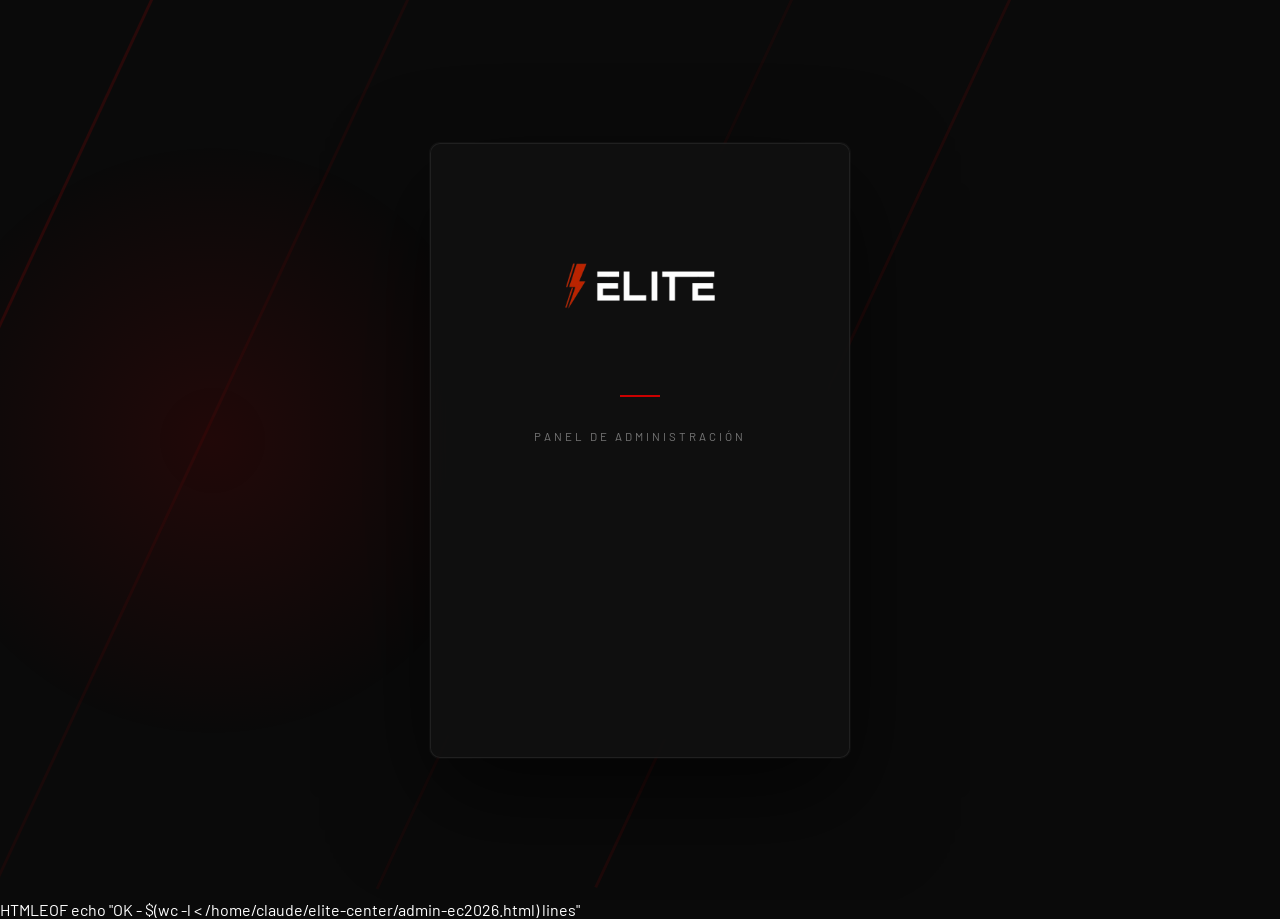
==== commit 44bc5a0c: "Panel Admin 1.2v" ====
--- a/admin-ec2026.html
+++ b/admin-ec2026.html
@@ -1065,12 +1065,12 @@
   sheetGet({ action: 'get' })
     .then(data => {
       alumnos = (Array.isArray(data) ? data : []).map(r => ({
-        nombre:   String(r.nombre   || ''),
-        apellido: String(r.apellido || ''),
-        dni:      String(r.dni      || ''),
-        tipo:     String(r.tipo     || ''),
-        fecha:    String(r.fecha    || ''),
-        drive:    String(r.drive    || ''),
+        nombre:   String(r.nombre   || r.Nombre   || ''),
+        apellido: String(r.apellido || r.Apellido || ''),
+        dni:      String(r.dni      || r.DNI      || ''),
+        tipo:     String(r.tipo     || r.Tipo     || ''),
+        fecha:    String(r.fecha    || r.Fecha    || ''),
+        drive:    String(r.drive    || r.Drive    || ''),
       })).filter(a => a.nombre);
       actualizarTodo();
       cargarTabla();
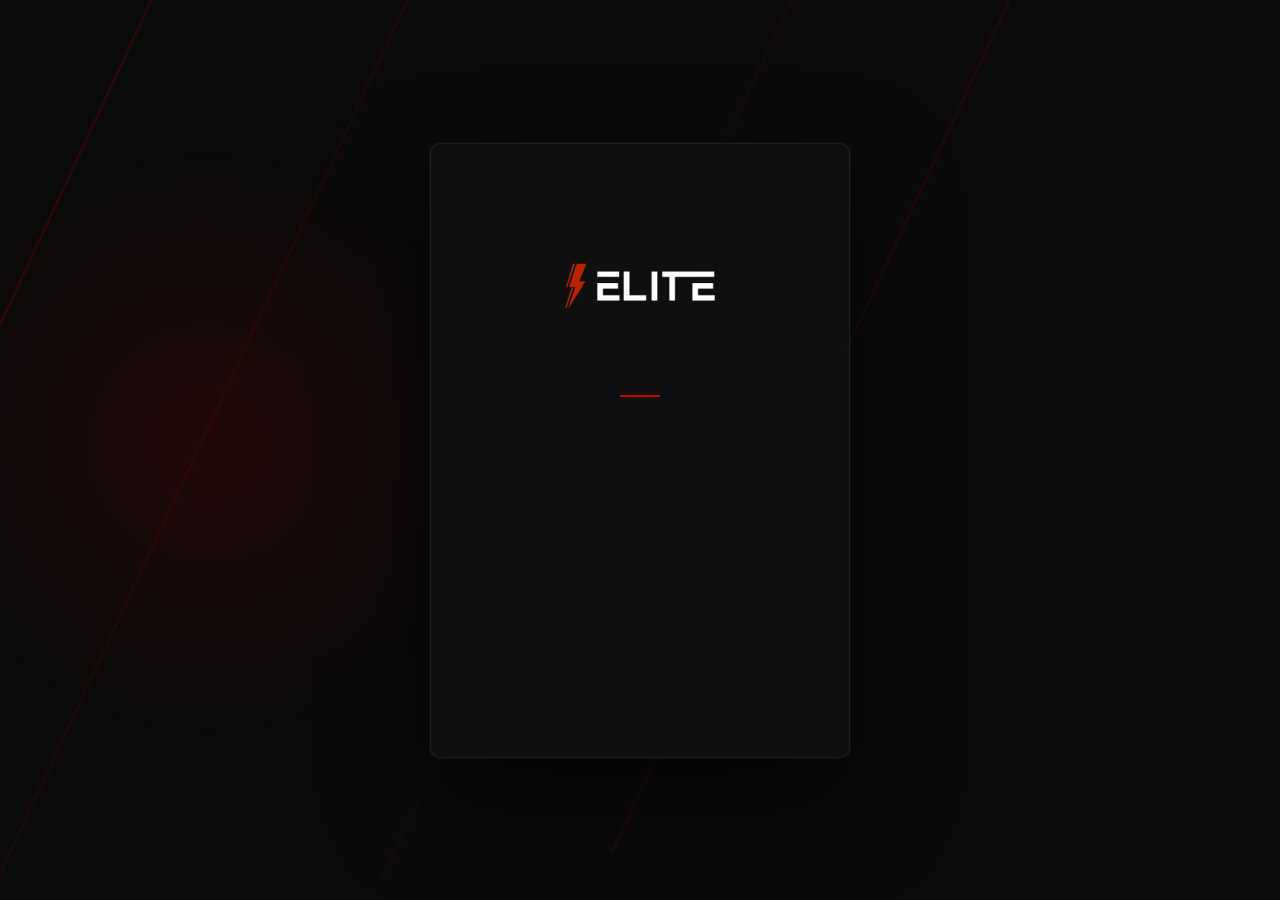
==== commit cf5fb779: "Panel Adm 2.0v" ====
--- a/admin-ec2026.html
+++ b/admin-ec2026.html
@@ -318,6 +318,66 @@
   .admin-stats{grid-template-columns:1fr 1fr}
   .admin-body{padding:24px 16px}
   .admin-nav{padding:0 16px}
+  .code-preview{min-height:280px}
+  .form-row{grid-template-columns:1fr}
+  .form-row.three{grid-template-columns:1fr}
+}
+
+@media(max-width:600px){
+  /* Login */
+  .login-box{padding:36px 24px;margin:16px}
+
+  /* Nav */
+  .admin-nav{height:auto;padding:12px 16px;flex-wrap:wrap;gap:8px}
+  .admin-brand-txt{display:none}
+  .admin-clock{font-size:.7rem}
+  .btn-logout{padding:6px 12px;font-size:.7rem}
+
+  /* Stats — 1 columna en móvil */
+  .admin-stats{grid-template-columns:1fr 1fr;gap:10px;margin-bottom:20px}
+  .stat-card{padding:14px 16px}
+  .stat-card-n{font-size:1.6rem}
+  .stat-card-l{font-size:.62rem}
+
+  /* Tabs — scroll horizontal */
+  .admin-tabs{
+    width:100%;overflow-x:auto;
+    -webkit-overflow-scrolling:touch;
+    scrollbar-width:none;
+    padding:3px;
+    gap:2px;
+  }
+  .admin-tabs::-webkit-scrollbar{display:none}
+  .tab-btn{padding:8px 14px;font-size:.7rem;letter-spacing:1px;white-space:nowrap}
+
+  /* Forms */
+  .form-row,.form-row.three,.form-row.one{grid-template-columns:1fr}
+  .panel-card{padding:18px 16px}
+  .panel-card h3{font-size:.88rem}
+  .form-group input,.form-group select{padding:10px 12px;font-size:.85rem}
+  .btn-primary{padding:11px 18px;font-size:.8rem}
+  .form-actions{flex-wrap:wrap}
+
+  /* Tabla — scroll horizontal */
+  .table-wrap{overflow-x:auto;-webkit-overflow-scrolling:touch}
+  table{min-width:560px}
+  .table-search{width:100%}
+  thead th{font-size:.6rem;padding:8px 10px}
+  tbody td{padding:8px 10px;font-size:.78rem}
+  .td-badge{font-size:.6rem}
+
+  /* Code preview */
+  .code-preview{min-height:200px}
+  .code-body{font-size:.72rem}
+  .code-preview-actions{flex-wrap:wrap}
+  .btn-download{width:100%;justify-content:center}
+
+  /* Historial */
+  .hist-item{flex-wrap:wrap;gap:8px}
+  .btn-restore{width:100%;text-align:center}
+
+  /* Toast */
+  .toast{bottom:16px;right:16px;left:16px;max-width:none}
 }
 </style>
 </head>
@@ -1114,6 +1174,4 @@
 }
 </script>
 </body>
-</html>
-HTMLEOF
-echo "OK - $(wc -l < /home/claude/elite-center/admin-ec2026.html) lines"+</html>
